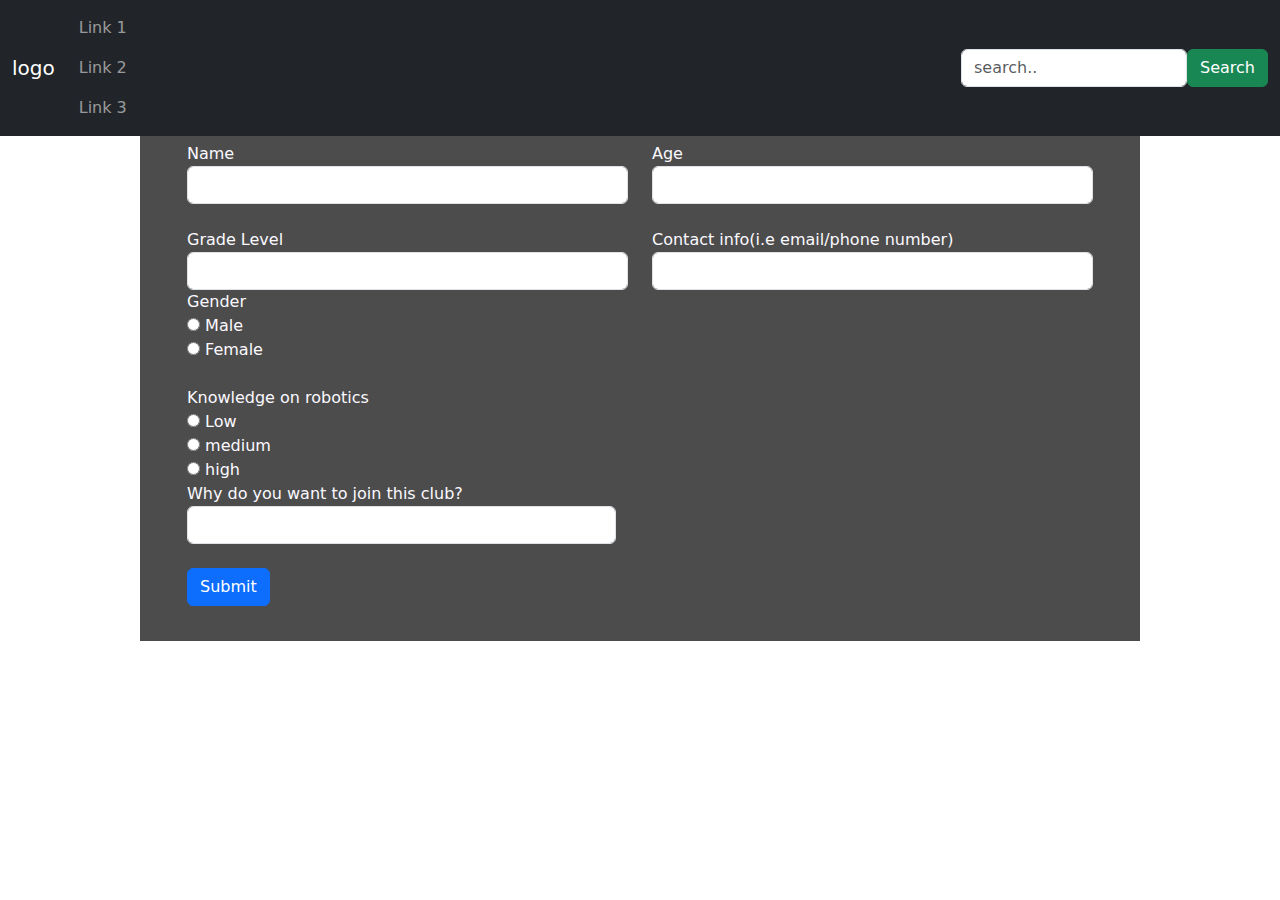
==== index.html @ 1a87aa74 "Add files via upload" ====
<!DOCTYPE html>
<html>
<head>
	<meta charset="utf-8">
	<meta name="viewport" content="width=device-width, initial-scale=1">
	<title>Q2Q2</title>
	<link href="https://cdn.jsdelivr.net/npm/bootstrap@5.3.3/dist/css/bootstrap.min.css" rel="stylesheet">
	<link rel="stylesheet" type="text/css"href="style.css">
</head>
<center><h1><span style="color: #fbf9ff;">Robotics Club Sign up Form</span></h1></center>
<h6><center><a href="https://www.freepik.com/premium-vector/cute-robot-pattern-background-vector-design_373352418.htm#fromView=keyword&page=1&position=24&uuid=4d75f8b0-1ee0-47e9-8390-c9c6da6bc248">Source for Background</a></center></h6>
<br>
<body>

	<nav class="navbar navbar-expand-md bg-dark navbar-dark fixed-top">
		<!-- brand/logo -->
	<div class="container-fluid">
		<a class="navbar-brand" href="index.html">logo</a>

		<!-- Add links -->
		<div class="collapse navbar-collapse">
			<u1 class="navbar-nav me-auto">
				<li class="nav-item">
					<a class="nav-link" href="page1.html">Link 1</a>
					<a class="nav-link" href="page2.html">Link 2</a>
					<a class="nav-link" href="page3.html">Link 3</a>
				</li>
			</u1>
			<!-- Add a search bar -->
			<form class="d-flex">
				<input class="form-control" type="text" placeholder="search..">
				<button class="btn btn-success" type="button">Search</button>
			</form>
		</div>
	</div>
</nav>
<div class="container1">
    <div class="container">
		<form class="form">
			<div class="row">
				<div class="col-md-6">
					<label for="name">Name</label>
					<br>
					<input type="text" class="form-control">
				</div>
				<div class="col-md-6">
					<label for="name">Age</label>
					<br>
					<input type="number" class="form-control">
				</div>
			</div>
			<br>
			<div class="row">
				<div class="col-md-6">
					<label for="grade level">Grade Level</label>
					<br>
					<input type="number" class="form-control">
				</div>
				<div class="col-md-6">
					<label for="contact info">Contact info(i.e email/phone number)</label>
					<br>
					<input type="text" class="form-control">
				</div>
				<br>
				<div class="row">
					<div class="col-md-6">
						<label for="gender">Gender</label>
				        <br>
	                    <input type="radio" id="male" name="gender">
	                    <label for="male">Male</label>
	                    <br>
	                    <input type="radio" id="female" name="gender">
	                    <label for="female">Female</label>
	                    <br><br>
	                    <label for="knowledge on robotics">Knowledge on robotics</label>
	                    <br>
	                    <input type="radio" id="low" name="knowledge on robotics">
	                    <label for="low">Low</label>
	                    <br>
	                    <input type="radio" id="medium" name="knowledge on robotics">
	                    <label for="medium">medium</label>
	                    <br>
	                    <input type="radio" id="high" name="knowledge on robotics">
	                    <label for="high">high</label>
                    </div>
                </div>
            <div class="row">
            	<div class="col-md-6">
            		<label for="why do you want to join this club?">Why do you want to join this club?</label>
            		<br>
            		<input type="text" class="form-control">
            	</div>
            </div>
            <div class="col-md-6">
			<br>
			<button class="btn btn-primary">Submit</button>
		</form>
	</div>
</div>
</body>
</html>
---- style.css ----
.container1{
	background-color: rgba(0, 0, 0, 0.7);
	width: 1000px;
	padding: 35px;
	border: 3px dotted #;
	margin: auto;

}

body{
	background-image: url('https://img.freepik.com/premium-vector/cute-robot-pattern-background-vector-design_475148-4889.jpg?w=1380');
	background-repeat: no-repeat;
	background-size: cover;
	background-attachment: fixed;
}

label{
	color: #fbf9ff;
}
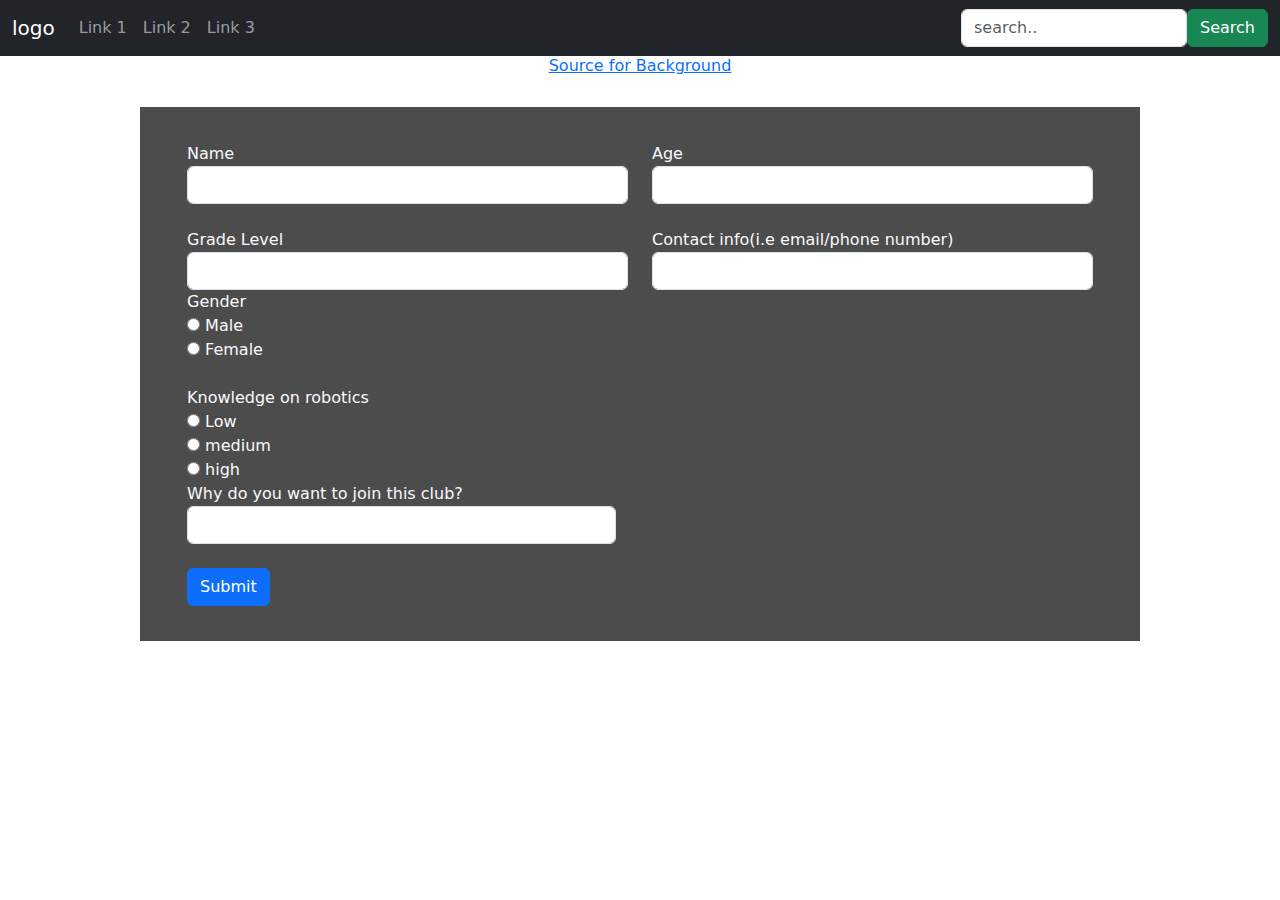
==== commit 4cec893c: "Update index.html" ====
--- a/index.html
+++ b/index.html
@@ -22,7 +22,11 @@
 			<u1 class="navbar-nav me-auto">
 				<li class="nav-item">
 					<a class="nav-link" href="page1.html">Link 1</a>
+				</li>
+				<li class="nav-item">
 					<a class="nav-link" href="page2.html">Link 2</a>
+				</li>
+				<li class="nav-item">
 					<a class="nav-link" href="page3.html">Link 3</a>
 				</li>
 			</u1>
@@ -98,4 +102,4 @@
 	</div>
 </div>
 </body>
-</html>+</html>
